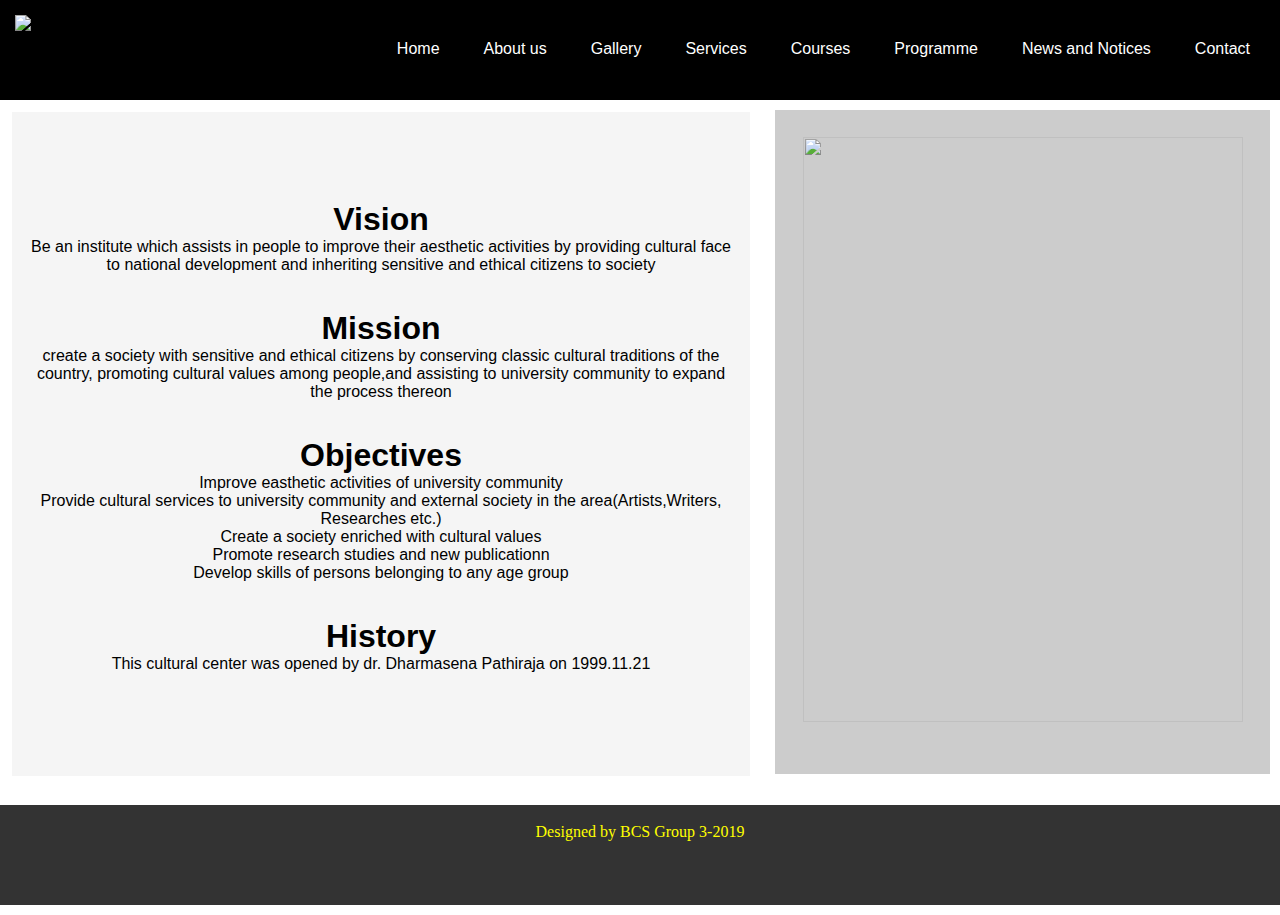
==== aboutus.html @ 13e873e1 "Include Files" ====
<!DOCTYPE html>
<head>
<title>cultural center</title>
	<link href="aboutus.css" rel="stylesheet" type="text/css"> 
</head>
<body>
	<header>
		<div class="container">	
		<div class="nav-bar">
		<img src="image/logo.png" class="logo1">
		
		
		<ul class="menu">
			<li><a href="Index.html">Home</a></li>
			<li><a href="aboutus.html">About us</a></li>
			<li><a href="Gallery.html">Gallery</a></li>
			<li><a href="services.html">Services</a></li>
			<li><a href="courses.html">Courses</a></li>
			<li><a href="programme.html">Programme</a></li>
			<li><a href="notices.html">News and Notices</a></li>
			<li><a href="contactdetails.html">Contact</a></li>
		
		</ul>
		</div>
	

<div class="left"><br><br><br><br>
<h1 style="font-family:sans-serif;text-align: center">Vision</h1>
<p style="font-family: sans-serif;text-align: center">Be an institute which assists in people to improve their aesthetic activities by providing cultural face
 to national development and inheriting sensitive and ethical citizens to society</p><br><br>


<h1 style="font-family:sans-serif;text-align: center">Mission</h1>
<p style="font-family:sans-serif;text-align: center">create a society with sensitive and ethical citizens by conserving classic cultural traditions of the
country, promoting cultural values among people,and assisting to university community to expand the process thereon</p><br><br>


<h1 style="font-family:sans-serif;text-align: center">Objectives</h1>
<ul style="font-family:sans-serif;list-style-type:none;text-align: center">
<li>Improve easthetic activities of university community</li>
<li>Provide cultural services to university community and external society in the area(Artists,Writers,
Researches etc.)</li>
<li>Create a society enriched with cultural values</li>
<li>Promote research studies and new publicationn</li>
<li>Develop skills of persons belonging to any age group</li>
</ul><br><br>

<h1 style="font-family:sans-serif;text-align: center">History</h1>
<p style="font-family:sans-serif;text-align: center">This cultural center was opened by dr. Dharmasena Pathiraja on 1999.11.21</p>

</div>
<div class="right"><img src="image/IMG-20190804-WA0001.jpg" class="IMG-20190804-WA0001" >
</div>
</header>
<footer>
		<div class="footer1"><br>
			<p style="text-align:center"><font color="yellow">Designed by BCS Group 3-2019</font></p>
		</div>
	</footer>
</div>

</body>
</html>
---- aboutus.css ----
*
{
	margin: 0;
	padding: 0;
}

.nav-bar
{
	background-color: rgb(0,0,0,1);
	width:100%;
	height: 100px;
}

.logo1
{
	margin: 15px;
	height: 60px;
}


.menu
{
	
	float: right;
	list-style: none;
	margin: 10px;
}

.menu li
{
	display: inline-block;
	margin: 30px 20px;
	
}

.menu li a
{
	color: #fff;
	padding: px 10px;
	font-family: sans-serif;
	letter-spacing: 0px;
	border: 1px  #fff;
	text-decoration: none;
}

.menu li a:hover
{
	background: #fff;
	transition: .2s;
	color: #000;
	
}

.container
{ 
	width: 100%;
	height: 800px;
}

.left
{
	margin: 12px;
	padding: 17px;
	background-color:#f5f5f5;
	width: 55%;
	height: 630px;
	float: left;
}

.right
{
	margin: 10px;
	padding: 17px;
	background-color:#cccccc;
	width: 36%;
	height: 630px;
	float: right;

}
.IMG-20190804-WA0001
{
	margin: 5px;
	padding: 5px;
	height: 585px;
	width: 440px;
	float: right;
}
.footer1
{
	margin-top:5px;
	margin-bottom: 10px;
	background-color: rgb(0,0,0,0.8);
	height: 100px;
	width:100%;
}
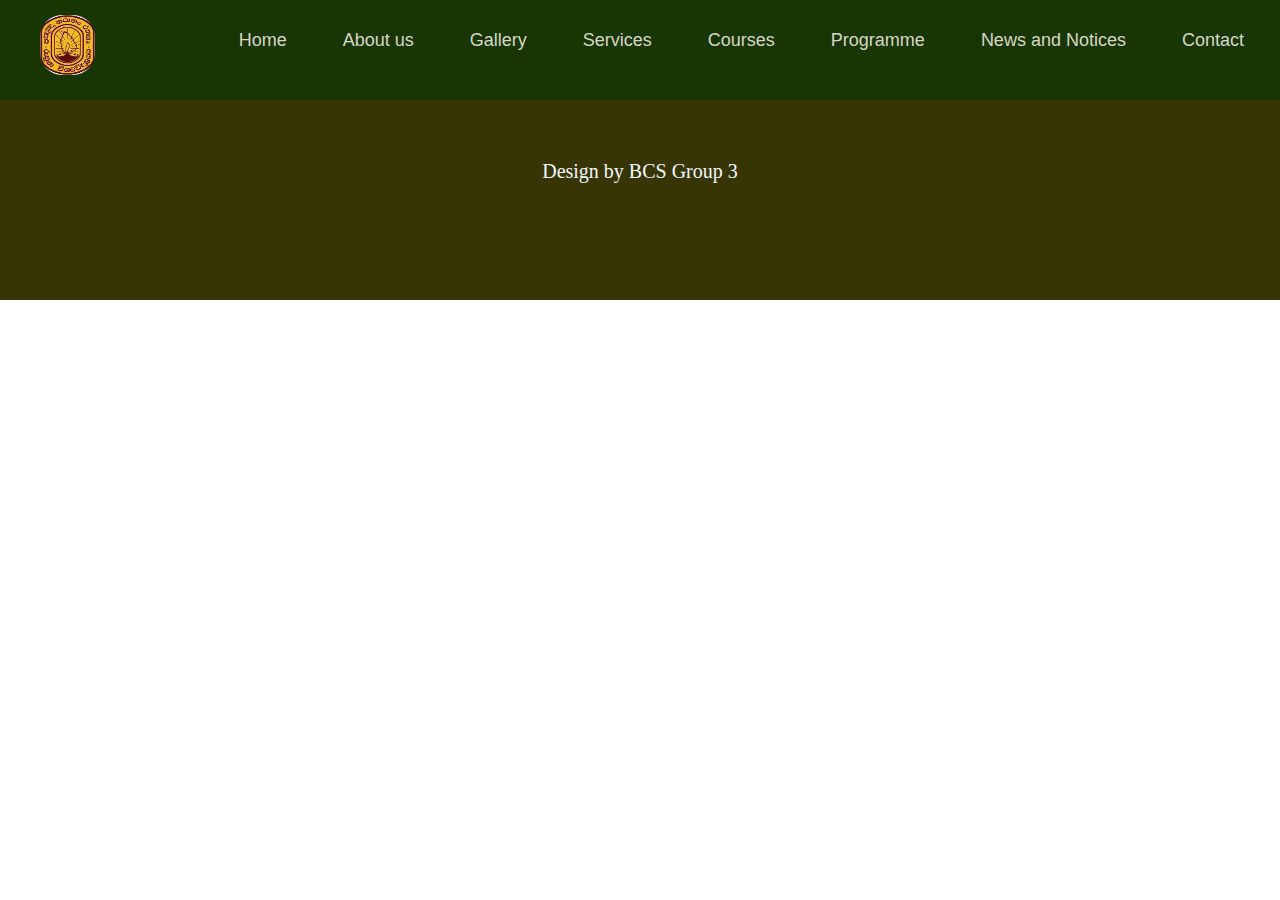
==== commit 41e15a82: "home changed" ====
--- a/aboutus.html
+++ b/aboutus.html
@@ -5,25 +5,25 @@
 </head>
 <body>
 	<header>
-		<div class="container">	
-		<div class="nav-bar">
-		<img src="image/logo.png" class="logo1">
 		
+			<header>
 		
-		<ul class="menu">
-			<li><a href="Index.html">Home</a></li>
-			<li><a href="aboutus.html">About us</a></li>
-			<li><a href="Gallery.html">Gallery</a></li>
-			<li><a href="services.html">Services</a></li>
-			<li><a href="courses.html">Courses</a></li>
-			<li><a href="programme.html">Programme</a></li>
-			<li><a href="notices.html">News and Notices</a></li>
-			<li><a href="contactdetails.html">Contact</a></li>
-		
-		</ul>
-		</div>
+				<div class="nav-bar">
+					<img src="image/logo.jpg" class="logo1">
+						<ul class="menu">
+							<li><a href="Index.html">Home</a></li>
+							<li><a href="aboutus.html">About us</a></li>
+							<li><a href="Gallery.html">Gallery</a></li>
+							<li><a href="services.html">Services</a></li>
+							<li><a href="courses.html">Courses</a></li>
+							<li><a href="programme.html">Programme</a></li>
+							<li><a href="notices.html">News and Notices</a></li>
+							<li><a href="contactdetails.html">Contact</a></li>
+						</ul>
+				</div>
+		</header>
 	
-
+<!--<section>
 <div class="left"><br><br><br><br>
 <h1 style="font-family:sans-serif;text-align: center">Vision</h1>
 <p style="font-family: sans-serif;text-align: center">Be an institute which assists in people to improve their aesthetic activities by providing cultural face
@@ -51,13 +51,14 @@
 </div>
 <div class="right"><img src="image/IMG-20190804-WA0001.jpg" class="IMG-20190804-WA0001" >
 </div>
-</header>
+</section>
+-->
+
+
 <footer>
-		<div class="footer1"><br>
-			<p style="text-align:center"><font color="yellow">Designed by BCS Group 3-2019</font></p>
-		</div>
-	</footer>
-</div>
+	<p>Design by BCS Group 3<p>
+</footer>
+
 
 </body>
 </html>--- a/aboutus.css
+++ b/aboutus.css
@@ -1,95 +1,83 @@
-*
-{
-	margin: 0;
-	padding: 0;
+* {
+  margin: 0;
+  padding: 0;
 }
 
-.nav-bar
-{
-	background-color: rgb(0,0,0,1);
-	width:100%;
-	height: 100px;
+.nav-bar {
+  background-color: #183602;
+  width: 100%;
+  height: 100px;
+}
+.logo1 {
+  margin-left: 40px;
+  margin-top: 15px;
+  height: 60px;
+  width: 55px;
+  border-radius: 22px;
+  position: absolute;
 }
 
-.logo1
-{
-	margin: 15px;
-	height: 60px;
+.menu {
+  float: right;
+  list-style: none;
+  margin: 10px;
 }
 
-
-.menu
-{
-	
-	float: right;
-	list-style: none;
-	margin: 10px;
+.menu li {
+  display: inline-block;
+  margin: 20px 20px;
 }
 
-.menu li
-{
-	display: inline-block;
-	margin: 30px 20px;
-	
+.menu li a {
+  color: rgb(214, 214, 200);
+  font-size: 18px;
+  padding: 6px;
+  font-family: sans-serif;
+  text-decoration: none;
 }
 
-.menu li a
-{
-	color: #fff;
-	padding: px 10px;
-	font-family: sans-serif;
-	letter-spacing: 0px;
-	border: 1px  #fff;
-	text-decoration: none;
+.menu li a:hover {
+  transition: 0.2s;
+  color: white;
 }
 
-.menu li a:hover
-{
-	background: #fff;
-	transition: .2s;
-	color: #000;
-	
+.container {
+  width: 100%;
+  height: 800px;
 }
 
-.container
-{ 
-	width: 100%;
-	height: 800px;
+.left {
+  margin: 12px;
+  padding: 17px;
+  background-color: #f5f5f5;
+  width: 55%;
+  height: 630px;
+  float: left;
 }
 
-.left
-{
-	margin: 12px;
-	padding: 17px;
-	background-color:#f5f5f5;
-	width: 55%;
-	height: 630px;
-	float: left;
+.right {
+  margin: 10px;
+  padding: 17px;
+  background-color: #cccccc;
+  width: 36%;
+  height: 630px;
+  float: right;
 }
-
-.right
-{
-	margin: 10px;
-	padding: 17px;
-	background-color:#cccccc;
-	width: 36%;
-	height: 630px;
-	float: right;
-
+.IMG-20190804-WA0001 {
+  margin: 5px;
+  padding: 5px;
+  height: 585px;
+  width: 440px;
+  float: right;
 }
-.IMG-20190804-WA0001
-{
-	margin: 5px;
-	padding: 5px;
-	height: 585px;
-	width: 440px;
-	float: right;
+footer {
+  background-color: #383504;
+  width: 100%;
+  height: 200px;
 }
-.footer1
-{
-	margin-top:5px;
-	margin-bottom: 10px;
-	background-color: rgb(0,0,0,0.8);
-	height: 100px;
-	width:100%;
-}+footer p {
+  text-align: center;
+  padding-top: 60px;
+  font-size: 20px;
+  color: aliceblue;
+}
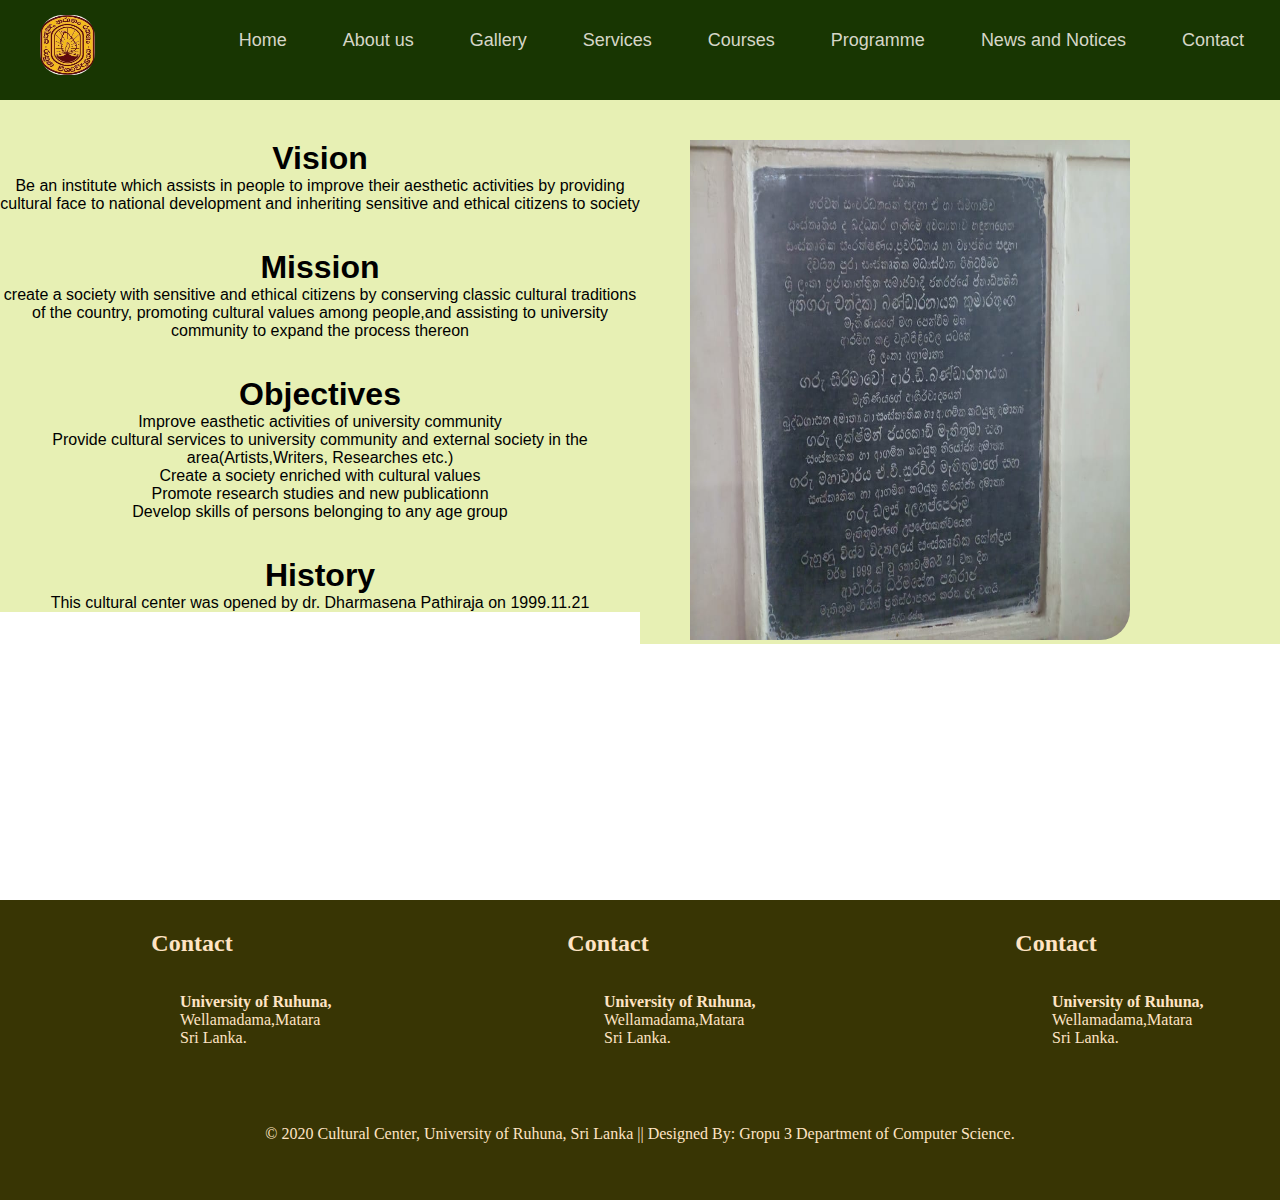
==== commit d64774e0: "Complete Home Page" ====
--- a/aboutus.html
+++ b/aboutus.html
@@ -22,41 +22,58 @@
 						</ul>
 				</div>
 		</header>
-	
-<!--<section>
-<div class="left"><br><br><br><br>
-<h1 style="font-family:sans-serif;text-align: center">Vision</h1>
-<p style="font-family: sans-serif;text-align: center">Be an institute which assists in people to improve their aesthetic activities by providing cultural face
- to national development and inheriting sensitive and ethical citizens to society</p><br><br>
+
+	<div class="container">
+<section>
+		<div class="left">
+		<h1 style="font-family:sans-serif;text-align: center">Vision</h1>
+		<p style="font-family: sans-serif;text-align: center">Be an institute which assists in people to improve their aesthetic activities by providing cultural face
+		to national development and inheriting sensitive and ethical citizens to society</p><br><br>
 
 
-<h1 style="font-family:sans-serif;text-align: center">Mission</h1>
-<p style="font-family:sans-serif;text-align: center">create a society with sensitive and ethical citizens by conserving classic cultural traditions of the
-country, promoting cultural values among people,and assisting to university community to expand the process thereon</p><br><br>
+		<h1 style="font-family:sans-serif;text-align: center">Mission</h1>
+		<p style="font-family:sans-serif;text-align: center">create a society with sensitive and ethical citizens by conserving classic cultural traditions of the
+		country, promoting cultural values among people,and assisting to university community to expand the process thereon</p><br><br>
 
 
-<h1 style="font-family:sans-serif;text-align: center">Objectives</h1>
-<ul style="font-family:sans-serif;list-style-type:none;text-align: center">
-<li>Improve easthetic activities of university community</li>
-<li>Provide cultural services to university community and external society in the area(Artists,Writers,
-Researches etc.)</li>
-<li>Create a society enriched with cultural values</li>
-<li>Promote research studies and new publicationn</li>
-<li>Develop skills of persons belonging to any age group</li>
-</ul><br><br>
+		<h1 style="font-family:sans-serif;text-align: center">Objectives</h1>
+		<ul style="font-family:sans-serif;list-style-type:none;text-align: center">
+		<li>Improve easthetic activities of university community</li>
+		<li>Provide cultural services to university community and external society in the area(Artists,Writers,
+		Researches etc.)</li>
+		<li>Create a society enriched with cultural values</li>
+		<li>Promote research studies and new publicationn</li>
+		<li>Develop skills of persons belonging to any age group</li>
+		</ul><br><br>
 
-<h1 style="font-family:sans-serif;text-align: center">History</h1>
-<p style="font-family:sans-serif;text-align: center">This cultural center was opened by dr. Dharmasena Pathiraja on 1999.11.21</p>
+		<h1 style="font-family:sans-serif;text-align: center">History</h1>
+		<p style="font-family:sans-serif;text-align: center">This cultural center was opened by dr. Dharmasena Pathiraja on 1999.11.21</p>
+</section>
 
+<section>
+<div class="right"><img src="image/IMG-20190804-WA0001.jpg" class="logo2" ></div>
+
+</section>
 </div>
-<div class="right"><img src="image/IMG-20190804-WA0001.jpg" class="IMG-20190804-WA0001" >
-</div>
-</section>
--->
-
 
 <footer>
-	<p>Design by BCS Group 3<p>
+	<div class="footer1">
+		<h2>Contact</h2>
+		<p><br><br><b>University of Ruhuna,</b><br>Wellamadama,Matara<br>Sri Lanka.</p>
+		</div>
+		<div class="footer2">
+			<h2>Contact</h2>
+			<p><br><br><b>University of Ruhuna,</b><br>Wellamadama,Matara<br>Sri Lanka.</p>
+			</div>
+			<div class="footer2">
+				<h2>Contact</h2>
+				<p><br><br><b>University of Ruhuna,</b><br>Wellamadama,Matara<br>Sri Lanka.</p>
+				</div>
+				<div class="footer3">
+					<p>© 2020 Cultural Center, University of Ruhuna, Sri Lanka  ||
+					Designed By:  Gropu 3 Department of Computer Science.</p>
+				</div>
+
 </footer>
 
 
--- a/aboutus.css
+++ b/aboutus.css
@@ -47,37 +47,67 @@
 }
 
 .left {
-  margin: 12px;
-  padding: 17px;
-  background-color: #f5f5f5;
-  width: 55%;
-  height: 630px;
+  padding-top: 40px;
+  background-color: #e7f0b4;
+  width: 50%;
+  height: auto;
   float: left;
 }
 
 .right {
-  margin: 10px;
-  padding: 17px;
-  background-color: #cccccc;
-  width: 36%;
-  height: 630px;
+  background-color: #e7f0b4;
+  width: 50%;
+  height: auto;
   float: right;
 }
-.IMG-20190804-WA0001 {
-  margin: 5px;
-  padding: 5px;
-  height: 585px;
+.logo2 {
+  padding-left: 50px;
+  padding-top: 40px;
+  height: 500px;
   width: 440px;
-  float: right;
+  border-radius: 30px;
 }
 footer {
   background-color: #383504;
   width: 100%;
-  height: 200px;
+  height: 300px;
+  display: flex;
+  flex-wrap: wrap;
+  margin: auto;
 }
-footer p {
+.footer1 {
+  flex-basis: 30%;
+}
+
+.footer2 {
+  flex-basis: 35%;
+}
+.footer3 {
+  flex-basis: 100%;
+}
+.footer1 h2 {
+  color: bisque;
   text-align: center;
-  padding-top: 60px;
-  font-size: 20px;
-  color: aliceblue;
+  margin-top: 30px;
 }
+
+.footer2 h2 {
+  color: bisque;
+  text-align: center;
+  margin-top: 30px;
+}
+
+.footer1 p {
+  color: bisque;
+  padding-left: 180px;
+}
+
+.footer2 p {
+  color: bisque;
+  padding-left: 220px;
+}
+.footer3 p {
+  color: bisque;
+  text-align: center;
+  padding-top: 20px;
+}
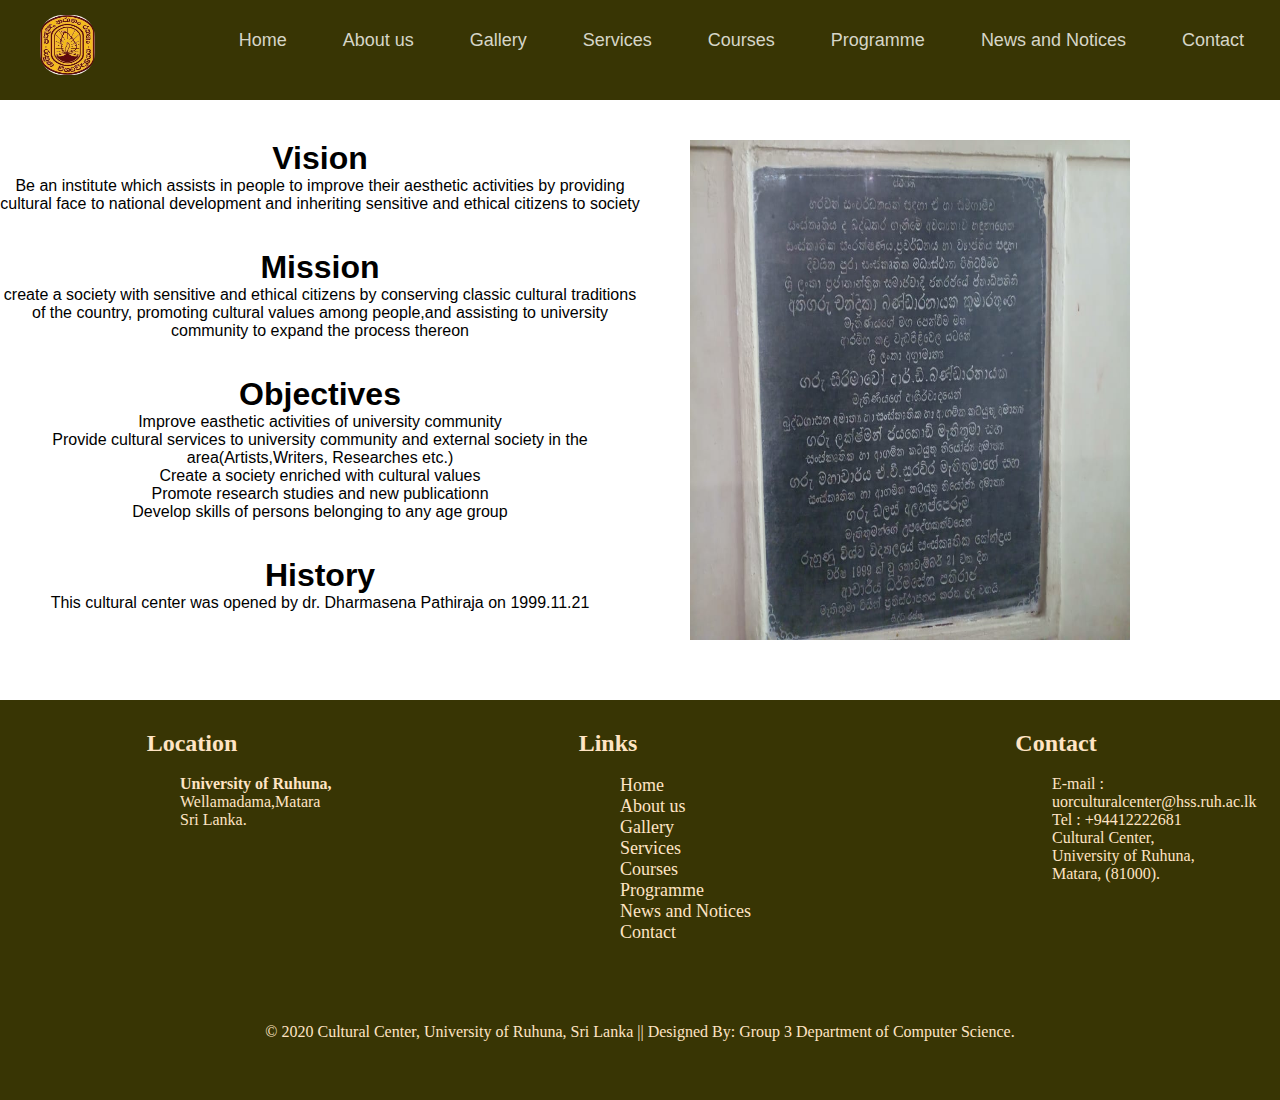
==== commit ee3e41cc: "css changed" ====
--- a/aboutus.html
+++ b/aboutus.html
@@ -58,20 +58,33 @@
 
 <footer>
 	<div class="footer1">
-		<h2>Contact</h2>
-		<p><br><br><b>University of Ruhuna,</b><br>Wellamadama,Matara<br>Sri Lanka.</p>
+		<h2>Location</h2>
+		<p><br><b>University of Ruhuna,</b><br>Wellamadama,Matara<br>Sri Lanka.</p>
 		</div>
 		<div class="footer2">
-			<h2>Contact</h2>
-			<p><br><br><b>University of Ruhuna,</b><br>Wellamadama,Matara<br>Sri Lanka.</p>
+			<h2>Links</h2>
+			<br>
+			<ul class="menu1">
+				<li><a href="Index.html">Home</a></li>
+				<li><a href="aboutus.html">About us</a></li>
+				<li><a href="Gallery.html">Gallery</a></li>
+				<li><a href="services.html">Services</a></li>
+				<li><a href="courses.html">Courses</a></li>
+				<li><a href="programme.html">Programme</a></li>
+				<li><a href="notices.html">News and Notices</a></li>
+				<li><a href="contactdetails.html">Contact</a></li>
+			
+			</ul>
 			</div>
-			<div class="footer2">
+			<div class="footer3">
 				<h2>Contact</h2>
-				<p><br><br><b>University of Ruhuna,</b><br>Wellamadama,Matara<br>Sri Lanka.</p>
+				<p><br></b>E-mail :<a>	
+					uorculturalcenter@hss.ruh.ac.lk</a><br/>
+				Tel : +94412222681<br/>Cultural Center,<br> University of Ruhuna,<br> Matara, (81000).</p>
 				</div>
-				<div class="footer3">
+				<div class="footer4">
 					<p>© 2020 Cultural Center, University of Ruhuna, Sri Lanka  ||
-					Designed By:  Gropu 3 Department of Computer Science.</p>
+					Designed By:  Group 3 Department of Computer Science.</p>
 				</div>
 
 </footer>
--- a/aboutus.css
+++ b/aboutus.css
@@ -4,7 +4,7 @@
 }
 
 .nav-bar {
-  background-color: #183602;
+  background-color:#383504;
   width: 100%;
   height: 100px;
 }
@@ -43,19 +43,19 @@
 
 .container {
   width: 100%;
-  height: 800px;
+  height: 600px;
 }
 
 .left {
   padding-top: 40px;
-  background-color: #e7f0b4;
+
   width: 50%;
   height: auto;
   float: left;
 }
 
 .right {
-  background-color: #e7f0b4;
+ 
   width: 50%;
   height: auto;
   float: right;
@@ -65,12 +65,11 @@
   padding-top: 40px;
   height: 500px;
   width: 440px;
-  border-radius: 30px;
 }
 footer {
   background-color: #383504;
   width: 100%;
-  height: 300px;
+  height: 400px;
   display: flex;
   flex-wrap: wrap;
   margin: auto;
@@ -83,6 +82,9 @@
   flex-basis: 35%;
 }
 .footer3 {
+  flex-basis: 35%;
+}
+.footer4 {
   flex-basis: 100%;
 }
 .footer1 h2 {
@@ -92,6 +94,11 @@
 }
 
 .footer2 h2 {
+  color: bisque;
+  text-align: center;
+  margin-top: 30px;
+}
+.footer3 h2 {
   color: bisque;
   text-align: center;
   margin-top: 30px;
@@ -108,6 +115,22 @@
 }
 .footer3 p {
   color: bisque;
+  padding-left: 220px;
+}
+.footer4 p {
+  color: bisque;
   text-align: center;
   padding-top: 20px;
 }
+
+.menu1 {
+  padding-left: 230px;
+  list-style: none;
+}
+.menu1 li a {
+  color: bisque;
+  font-size: 18px;
+  padding: 6px;
+
+  text-decoration: none;
+}